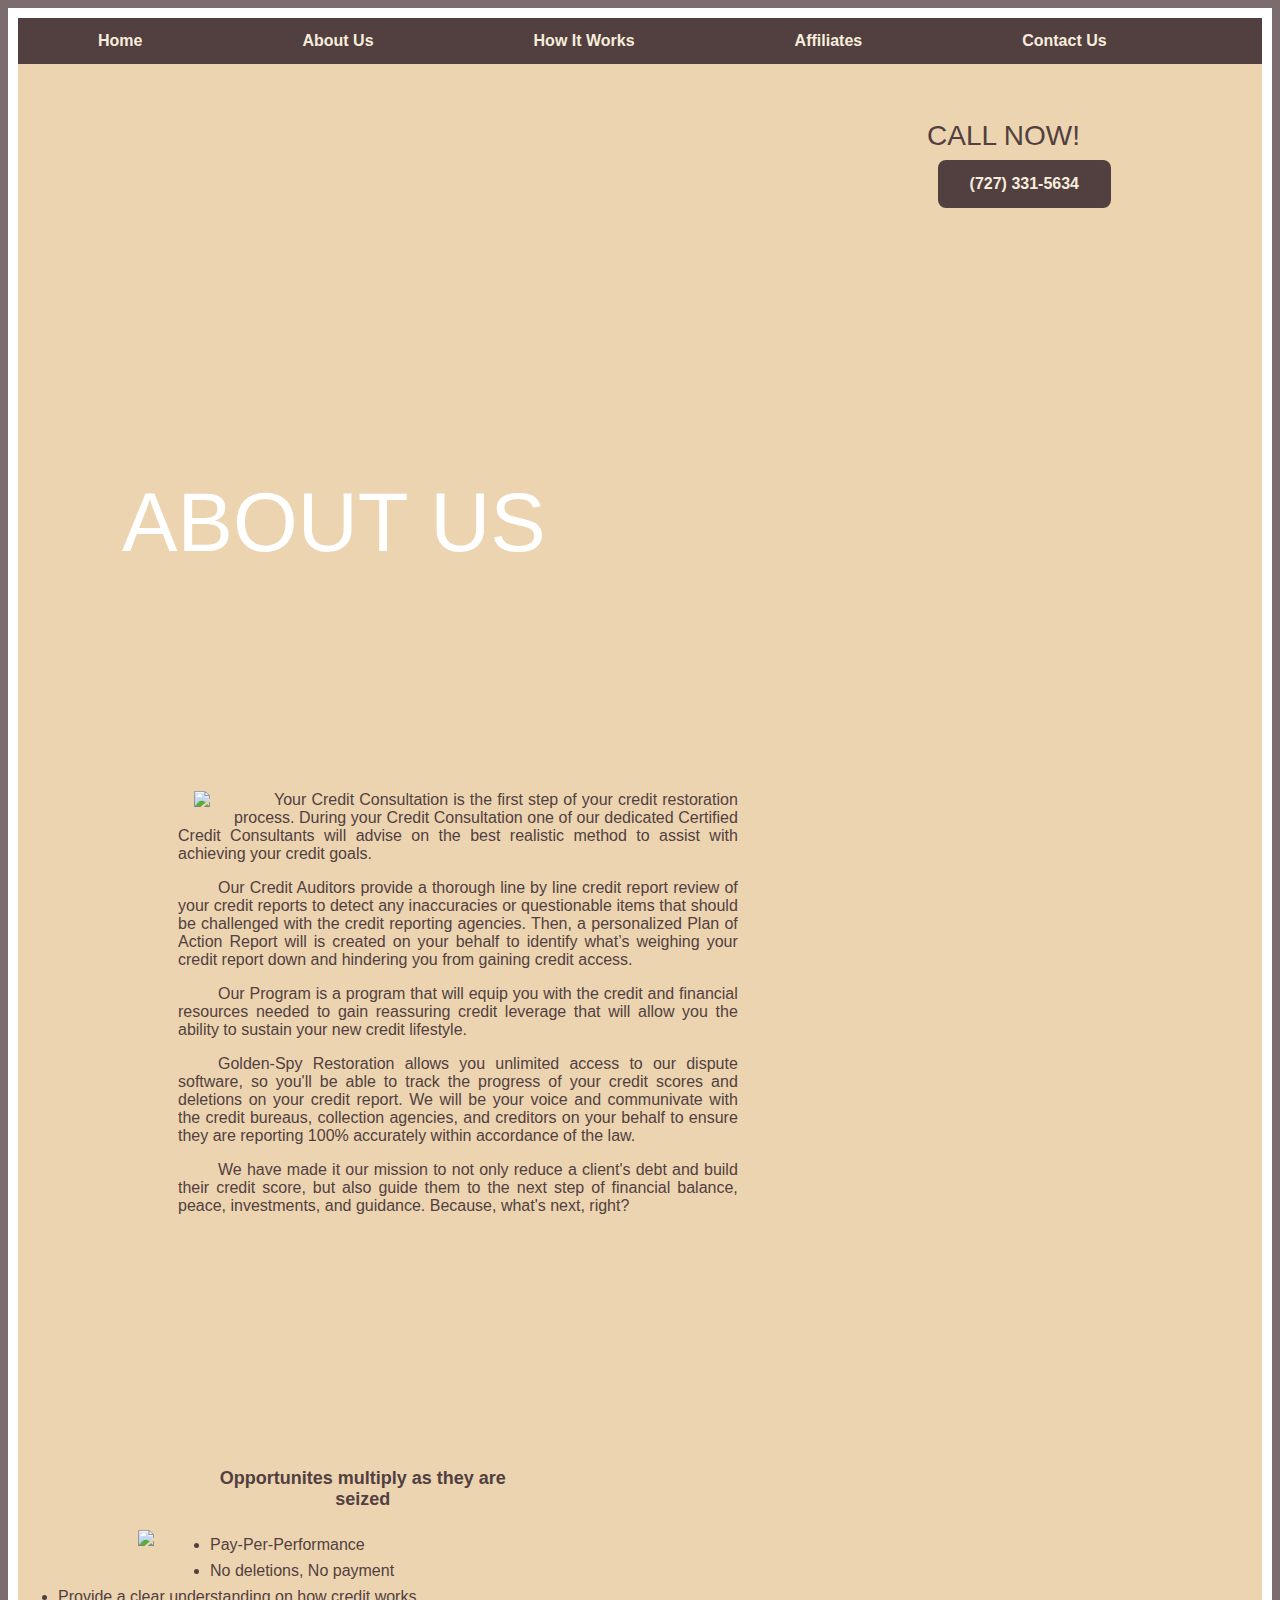
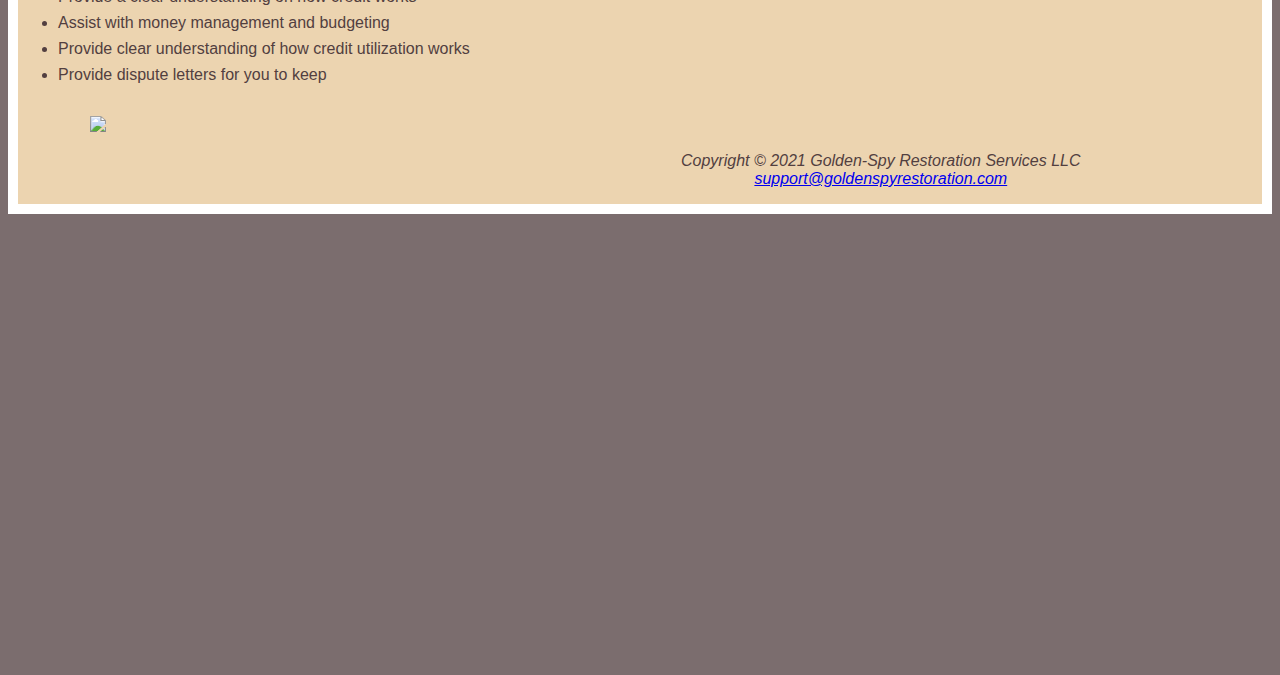
==== about.html @ 75911b4f "Update about.html" ====
<!DOCTYPE html>

<html lang="en">
<head>
    <title>Golden-Spy Restoration Services LLC</title>
    <link rel="icon" href="logo-icon.png" type="image/x-icon" />
    <meta charset="utf-8" />
    <meta name="viewport"
          content="width=device-width, initial-scale=1">
    <link rel="stylesheet" href="goldenspyrestoration.css">

</head>

<body>
    <div id="wrapper">

        <nav>
            <div class="topnav" id="myTopnav">
                <div id="logo">
                    <a href="index.html">Home</a>
                    <a href="about.html" class="active">About Us</a>
                    <a href="HowItWorks.html">How It Works</a>
                    <a href="affiliates.html">Affiliates</a>
                    <a href="contact.html">Contact Us</a>
                    <a href="javascript:void(0);" style="font-size:15px;" class="icon" onclick="myFunction()">&#9776;</a>
                </div>
            </div>

            <script>
                function myFunction() {
                    var x = document.getElementById("myTopnav");
                    if (x.className === "topnav") {
                        x.className += " responsive";
                    } else {
                        x.className = "topnav";
                    }
                }
            </script>
        </nav>

        <header>
            <div class="call">Call Now!</div>
            <div class="phone">
                <a id="mobile" href="tel:727-331-5634">(727) 331-5634</a> <span id="desktop">(727) 331-5634</span><br>
            </div>
        </header>


        <main>
            <div class="container-top-about">
                <div class="inner-top">
                    <div class="about">
                        About Us
                    </div>
                </div>
            </div>

            <div class="container-mid-about">
                <div class="container-mid-about-right">
                    <img src="debt-meme3.2.jpg" />
                    <p style=" text-indent: 40px">
                        Your Credit Consultation is the first step of your credit restoration process.
                        During your Credit Consultation one of our dedicated Certified Credit Consultants
                        will advise on the best realistic method to assist with achieving your credit goals.
                    </p>

                    <p style=" text-indent: 40px">
                        Our Credit Auditors provide a thorough line by line credit report review of your credit reports
                        to detect any inaccuracies or questionable items that should be challenged with the credit
                        reporting agencies. Then, a personalized Plan of Action Report will is created on your behalf to
                        identify what’s weighing your credit report down and hindering you from gaining credit access.
                    </p>

                    <p style=" text-indent: 40px">
                        Our Program is a program that will equip you with the credit and
                        financial resources needed to gain reassuring credit leverage that will allow you the ability
                        to sustain your new credit lifestyle.
                    </p>

                    <p style=" text-indent: 40px">
                        Golden-Spy Restoration allows you unlimited access to our dispute software, so you'll be able to
                        track the progress of your credit scores and deletions on your credit report. We will be your
                        voice and communivate with the credit bureaus, collection agencies, and creditors on your behalf
                        to ensure they are reporting 100% accurately within accordance of the law.
                    </p>

                    <p style=" text-indent: 40px">
                        We have made it our mission to not only reduce a client's debt and build their credit score, but also
                        guide them to the next step of financial balance, peace, investments, and guidance. Because, what's next, right?
                    </p>
                </div>

                <div class="container-mid-about-left">
                    <img src="credit-score.png" class="credit-score"/>
                    <h3 style="text-align: center; font-size: 18px">Opportunites multiply as they are seized</h3>
                    <ul>
                        <li>Pay-Per-Performance</li>
                        <li>No deletions, No payment</li>
                        <li>Provide a clear understanding on how credit works</li>
                        <li>Assist with money management and budgeting</li>
                        <li>Provide clear understanding of how credit utilization works</li>
                        <li>Provide dispute letters for you to keep</li>
                    </ul>
                        <img src="debt-meme4.2.jpg" class="tricks"/>
                </div>
            </div>

            <div class="container-bottom-about"></div>

            <!--<div class="container-bottom">
                <div class="review">
                    "All the Lorem Ipsum generators on the Internet tend to repeat predenfined chucks as necessary, making this the first true generator on the Internet."
                    <h4>John Smith</h4>
                </div>
            </div>-->

        </main>

        <footer>
            Copyright &copy; 2021 Golden-Spy Restoration Services LLC <br>
            <a href="mailto:support@goldenspyrestoration.com">support@goldenspyrestoration.com</a>
        </footer>
    </div>
</body>
</html>
---- goldenspyrestoration.css ----
body {
    font-family: Verdana, Arial, san-serif;
    background-color: #7B6D6E;
    color: #523F40;
}

#wrapper {
    margin-left: auto;
    margin-right: auto;
    background-color: #ECD4B0;
    min-width: 1000px;
    max-width: 1280px;
    border: 10px solid white;
}

/*NAVIGATION*/
nav {
    margin: 0;
}

.topnav {
    overflow: hidden;
    background-color: #523F40;
}

    .topnav a {
        float: left;
        display: block;
        color: #F7EDDB;
        font-weight: bold;
        text-align: center;
        padding: 14px 80px;
        text-decoration: none;
        font-size: 16px;
    }

.active {
    background-color: #523F40;
    color: #F7EDDB !important;
}

.topnav .icon {
    display: none;
}

.topnav a:hover {
    color: #923E01 !important;
}

header {
    background-image: url(new-logo3.png);
    background-repeat: no-repeat;
    background-position: left;
    height: 265px;
    width: 100%;
}

.call {
    float: right;
    text-transform: uppercase;
    font-size: 28px;
    margin-right: 6.5em;
    margin-top: 2em;
}

.phone {
    float: right;
    margin: 6em -11.5em;
    background-color: #523F40;
    border: none;
    color: #F7EDDB;
    padding: 15px 32px;
    text-align: center;
    text-decoration: none;
    display: inline-block;
    border-radius: 8px;
    font-size: 16px;
    font-weight: bold;
}


/*PAGE CONTENTS*/
main {
    display: block;
    text-align: left;
    color: #523F40;
    padding-top: 0;
    padding-bottom: 0;
}

.container-top {
    background-image: url(suit.png);
    background-repeat: no-repeat;
    background-size: cover;
    background-position: center;
    height: 600px;
    width: 100%;
    margin-top: 2em;
}

.container-top-about {
    background-image: url(suit.png);
    background-repeat: no-repeat;
    background-size: cover;
    background-position: center;
    height: 350px;
    width: 100%;
    margin-top: 2em;
}

.container-top-work {
    padding-top: 0;
    height: 470px;
    width: 100%;
}

.inner-top-work-right {
    background-image: url(debt-meme5.jpg);
    background-repeat: no-repeat;
    background-position: center;
    float: left;
    width: 35%;
    padding: 1em 2em 0 2em;
    height: 430px;
    justify-content: center;
    align-items: center;
}

.inner-top-work-center {
    float: left;
    width: 20%;
    padding: 6em 0 1em 0;
    height: 340px;
    justify-content: center;
    align-items: center;
}

.inner-top-work-left {
    background-image: url(debt-meme1.jpg);
    background-repeat: no-repeat;
    background-position: center;
    float: left;
    width: 35%;
    padding: 1em 2em 0 2em;
    height: 430px;
    justify-content: center;
    align-items: center;
}

.inner-top {
    zoom: 1.3;
    padding-top: 4.5em;
    padding-left: 5em;
    color: white;
}

.smile {
    font-size: 48px;
    text-transform: uppercase;
    color: #B36F2D;
}

.about {
    font-size: 64px;
    text-transform: uppercase;
    color: white;
    padding-top: 0.25em;
}

.down {
    font-size: 20px;
    text-transform: uppercase;
}

ul li {
    padding-top: 0.5em;
}

.contact {
    padding-right: 5em;
    padding-top: 1.5em;
    float: left;
}

.spacer {
    padding-top: 0;
    height: 420px;
    width: 100%;
    background-color: #523F40;
}

.spacer-header {
    font-size: 30px;
    text-transform: uppercase;
}

h1 {
    font-size: 44px;
    border: 2px solid #F7EDDB;
    display: inline-block;
    padding: 15px 20px 15px 20px;
}

.spacer-left {
    float: left;
    width: 20%;
    padding: 1em 1em 0 13.5em;
    height: 250px;
    text-align: center;
    justify-content: center;
    align-items: center;
    background-color: #523F40;
    color: #F7EDDB;
}

.spacer-center {
    float: left;
    width: 20%;
    padding: 1em 1em 0 1em;
    height: 250px;
    text-align: center;
    justify-content: center;
    align-items: center;
    background-color: #523F40;
    color: #F7EDDB;
}

.spacer-right {
    float: left;
    width: 20%;
    padding: 1em 1em 0 1em;
    height: 250px;
    text-align: center;
    justify-content: center;
    align-items: center;
    background-color: #523F40;
    color: #F7EDDB;
}

.container-mid {
    height: 500px;
    width: 100%;
}

.container-mid-about {
    height: 750px;
    width: 100%;
    padding-top: 0;
}

img {
    float: left;
    margin: 1em 1.5em 0.5em 1em;
}

.credit-score {
    padding: 4em 2em 1em 6.5em;
}

.tricks {
    padding: 0 0 1em 3.5em;
}

.container-mid-about-right {
    float: left;
    width: 45%;
    padding: 4em 2em 0 10em;
    height: 675px;
    text-align: justify;
}

.container-mid-about-left {
    float: left;
    width: 40%;
    height: 825px;
}

.inner-mid-left {
    background-image: url(debt-meme.jpg);
    background-repeat: no-repeat;
    background-position: left;
    float: left;
    margin-left: 5em;
    width: 60%;
    height: 500px;
}

.inner-mid-right {
    float: left;
    width: 35%;
    height: 300px;
    margin-left: -12em;
    margin-top: 7em;
}

.container-bottom-about {
    background-image: url(certified.jpeg);
    background-repeat: no-repeat;
    background-position: center;
    height: 275px;
}

.container-mid-work {
    height: 500px;
    width: 100%;
}

.inner-mid-left-work {
    background-image: url(debt-meme2.jpg);
    background-repeat: no-repeat;
    background-position: left;
    float: left;
    margin-left: 5em;
    width: 60%;
    height: 500px;
}

.inner-mid-right-work {
    float: left;
    width: 35%;
    height: 300px;
    margin-left: -12em;
    margin-top: 7em;
}

.container-mid-affiliates {
    padding-top: 0;
    height: 500px;
    width: 100%;
}

.container-mid-affiliates-top {
    width: 100%;
    height: 250px;
    padding: 1em 0 0 2em;
}

.container-mid-affiliates-left {
    float: left;
    height: 85px;
    width: 30%;
    padding: 4.5em 0 3em 2.5em;
}

.container-mid-affiliates-right {
    float: left;
    height: 150px;
    width: 61.5%;
    padding: 2em;
}


.re-direct-sc {
    padding-left: 0.5em;
    font-weight: bold;
    font-size: 13px;
}

.re-direct-rr {
    padding-left: 0.25em;
    font-weight: bold;
    font-size: 13px;
}

.container-bottom-affiliates {
    width: 100%;
    height: 275px;
}

.container-bottom-affiliates-left {
    float: left;
    height: 150px;
    width: 30%;
    padding: 1.5em 0 4em 2.5em;
}

.container-bottom-affiliates-right {
    float: left;
    height: 150px;
    width: 61.5%;
    padding: 2em;
}

.start {
    text-transform: uppercase;
    font-size: 28px;
    font-weight: bold;
}

.start {
    text-transform: uppercase;
    font-size: 28px;
    font-weight: bold;
}

.learn {
    padding-right: 5em;
    padding-top: 0;
    float: left;
}

.container-bottom {
    padding-top: 0;
    height: 200px;
    width: 100%;
    background-color: #523F40;
}

.review {
    color: #F7EDDB;
    text-align: center;
    padding-top: 3em;
    margin-left: 2em;
    margin-right: 2em;
    font-size: 20px;
}

footer {
    padding: 1em;
    font-size: 1em;
    text-align: center;
    font-style: italic;
    color: #523F40;
}

h4 {
    text-transform: uppercase;
}

.modal {
    display: none; /* Hidden by default */
    position: fixed; /* Stay in place */
    z-index: 1; /* Sit on top */
    padding-top: 100px; /* Location of the box */
    left: 0;
    top: 0;
    width: 100%; /* Full width */
    height: 100%; /* Full height */
    overflow: auto; /* Enable scroll if needed */
    color: #523F40;
}

/* MODAL CONTENT */
.modal-content {
    background-color: #fefefe;
    margin: auto;
    padding: 50px;
    border: 1px solid #888;
    width: 50%;
}

/* CLOSE BUTTON */
.close {
    color: #aaaaaa;
    float: right;
    font-size: 28px;
    font-weight: bold;
    color: #A87A56;
}

    .close:hover,
    .close:focus {
        color: #000;
        text-decoration: none;
        cursor: pointer;
    }

.myBtn_multi {
    background-color: #523F40;
    border: none;
    color: #F7EDDB;
    padding: 15px 32px;
    text-align: center;
    text-decoration: none;
    display: inline-block;
    border-radius: 8px;
    font-size: 16px;
    font-weight: bold;
}

.myBtn_multi-two {
    background-color: #E66100;
    border: none;
    color: #F7EDDB;
    padding: 15px 32px;
    text-align: center;
    text-decoration: none;
    display: inline-block;
    border-radius: 8px;
    font-size: 16px;
    font-weight: bold;
}

.myBtn_multi-three {
    background-color: #523F40;
    border: none;
    color: #F7EDDB;
    padding: 15px 32px;
    text-align: center;
    text-decoration: none;
    display: inline-block;
    border-radius: 8px;
    font-size: 16px;
    font-weight: bold;
}

.webform-lead {
    height: 450px;
    width: 100%;
    background-color: white;
    position: center;
}

.webform-lead-contact {
    height: 550px;
    width: 100%;
    background-color: white;
    position: center;
}

header, nav, main, footer {
    display: block;
}

#desktop {
    display: inline;
}

#mobile {
    display: none;
}

@media screen and (max-width: 1024px) {
    body {
        margin: 0;
        padding: 0;
        background: url(background.png) no-repeat center center fixed;
        background-size: cover;
    }

    #wrapper {
        width: 98%;
        min-width: 0;
        margin: 0;
        padding: 0;
    }

    .topnav a:not(.active) {
        display: none;
    }

    .topnav a.icon {
        display: block;
        color: #F7EDDB;
        float: right;
    }

    .topnav {
        background-color: #523F40;
        color: #F7EDDB !important;
    }

        .topnav a {
            padding: 14px 16px;
            background-color: #523F40;
        }

        .topnav.responsive .icon {
            position: absolute;
            right: 0;
            top: 0;
        }

    .active {
        background-color: #523F40;
        color: #F7EDDB !important;
    }

    .topnav.responsive a {
        float: none;
        display: block;
        text-align: left;
        background-color: #523F40;
    }

    .topnav.responsive {
        display: block;
        width: 100%;
        text-align: left;
        float: none;
        position: relative;
    }

        .topnav.responsive a:hover {
            background-color: #F2CFA7 !important;
            color: #523F40 !important;
        }

    header {
        background-image: url(new-logo3.3.png);
    }

    .call {
        margin-right: 2em;
        margin-top: 1em;
    }

    .phone {
        margin: 4.5em -11.5em;
    }

    .container-top {
        height: 500px;
        margin-top: 0;
    }

    .inner-top {
        padding-top: 2.5em;
    }

    .spacer-left {
        width: 25%;
        padding: 1em 1em 0 6em;
    }

    .spacer-center {
        width: 25%;
        padding: 1em 1em 0 1em;
    }

    .spacer-right {
        width: 25%;
        padding: 1em 1em 0 1em;
    }

    .container-mid {
        height: 505px;
    }

    .inner-mid-left {
        margin-left: 0;
        width: 50%;
        height: 500px;
    }

    .inner-mid-right {
        float: right;        
        width: 45%;
        height: 350px;
    }

    .container-top-about {
        height: 250px;
    }

    .container-mid-about {
        height: 950px;
    }

    .credit-score {
        padding: 0 0 1em 8.5em;
    }

    .tricks {
        padding: 0 0 1em 5em;
    }

    .container-mid-about-right {
        width: 40%;
        padding: 2em 2em 0 2em;
        height: 950px;
    }

    .container-mid-about-left {
        width: 50%;
        height: 950px;
        padding: 0 0 1em 1.5em;
    }

    .inner-top-work-right {
        width: 40%;
        padding: 1em 0 0 0;
    }

    .inner-top-work-center {
        width: 20%;
        padding: 4em 0 1em 0;
        height: 350px;
    }

    .inner-top-work-left {
        float: right;
        width: 40%;
        padding: 1em 0 0 0;
    }

    .container-mid-work {
        height: 505px;
    }

    .inner-mid-left-work {
        margin-left: 0;
        width: 50%;
        height: 500px;
    }

    .inner-mid-right-work {
        float: right;
        width: 45%;
        height: 350px;
    }

    .container-mid-affiliates-top {
        width: 96%;
    }

    .container-mid-affiliates-left {
        padding: 4.5em 0 3em 0.5em;
        width: 35%;
    }

    .container-mid-affiliates-right {
        width: 55%;
    }

    .container-bottom-affiliates {
        height: 240px;
    }

    .container-bottom-affiliates-left {
        padding: 1.5em 0 3em 0.5em;
        width: 35%;
    }

    .container-bottom-affiliates-right {
        width: 55%;
    }

    h2 {
        padding-left: 18em;
        font-size: 20px;
        text-align: center;
    }

    .webform-lead-contact {
        height: 1000px;
    }
}

    @media screen and (max-width: 800px) {
        body {
            margin: 0;
            padding: 0;
        }

        #wrapper {
            width: 100%;
            min-width: 0;
            margin: 0;
            padding: 0;
            border: none;
        }

        header {
            background-image: url(new-logo3.2.png);
            padding: 0.02em;
            height: 150px;
        }

        .topnav {
            background-color: #523F40;
            color: #F7EDDB !important;
        }

            .topnav a {
                padding: 14px 16px;
                background-color: #523F40;
            }

            .topnav.responsive .icon {
                position: absolute;
                right: 0;
                top: 0;
            }

        .active {
            background-color: #523F40;
            color: #F7EDDB !important;
        }

        .topnav.responsive a {
            float: none;
            display: block;
            text-align: left;
            background-color: #523F40;
        }

        .topnav.responsive {
            display: block;
            width: 100%;
            text-align: left;
            float: none;
            position: relative;
        }

            .topnav.responsive a:hover {
                background-color: #F2CFA7 !important;
                color: #523F40 !important;
            }

        .call {
            float: left;
            font-size: 16px;
            margin-left: 3em;
            margin-top: 6.5em;
        }

        .phone {
            float: left;
            margin-top: 8em;
            margin-left: -10em;
            padding: 10px 16px;
            display: inline-block;
            border-radius: 4px;
        }

            .phone a {
                color: #F7EDDB;
            }

        .container-top {
            height: 300px;
        }

        .container-top-about {
            height: 150px;
        }

        .container-mid-about {
            height: 1400px;
        }

        img {
            margin: 0.5em;
        }

        .credit-score {
            padding: 0.5em 2em 1em 4em;
        }

        .tricks {
            padding: 0 0 0 0.5em;
        }

        .container-mid-about-left {
            padding: 0 1em;
            width: 95%;
            height: 750px;
        }

        .container-mid-about-right {
            padding: 1.5em;
            width: 90%;
            height: 600px;
        }

        .about {
            padding-top: 0.50em;
            font-size: 30px;
        }

        .inner-top {
            padding-top: 1em;
            padding-left: 1em;
        }

        .smile {
            font-size: 28px;
        }

        .down {
            font-size: 12px;
        }

        ul li {
            text-transform: uppercase;
            font-size: 12px;
        }

        .contact {
            padding-top: 0;
        }

        h1 {
            padding: 5px 10px 5px 10px;
            font-size: 28px;
        }

        .spacer-header {
            font-size: 18px;
            text-transform: uppercase;
            font-weight: bold;
        }

        .spacer {
            padding-top: 0;
            height: 600px;
            width: 100%;
            background-color: #523F40;
        }

        .spacer-left {
            width: 93%;
            padding: 1em 1em 0 1em;
            height: 175px;
        }

        .spacer-center {
            width: 93%;
            height: 175px;
        }

        .spacer-right {
            width: 93%;
            height: 175px;
        }

        .container-mid {
            height: 375px;
        }

        .inner-mid-left {
            background-image: url(debt-meme.2.jpg);
            margin-left: -0.25em;
            width: 40%;
            height: 275px;
            margin-top: 1.75em;
            zoom: -1;
        }

        .inner-mid-right {
            float: right;
            width: 50%;
            height: 250px;
            margin-left: 1em;
            margin-top: 1.5em;
        }

        .container-top-work {
            height: 850px;
        }

        .inner-top-work-right {
            background-image: url(debt-meme5.2.jpg);
            width: 100%;
            padding: 0;
            height: 275px;
        }

        .inner-top-work-center {
            width: 100%;
            padding: 0 0 0 6em;
            height: 275px;
        }

        .inner-top-work-left {
            background-image: url(debt-meme1.2.jpg);
            width: 100%;
            padding: 0;
            height: 275px;
        }

        .container-mid-work {
            height: 300px;
        }

        .inner-mid-left-work {
            background-image: url(debt-meme2.2.jpg);
            margin-left: -0.25em;
            width: 40%;
            height: 250px;
            margin-top: 0;
            zoom: -1;
        }

        .inner-mid-right-work {
            width: 50%;
            height: 175px;
            margin-left: 1em;
            margin-top: 3.5em;
        }

        .start {
            font-size: 12px;
        }

        .container-bottom {
            height: 150px;
        }

        .container-bottom-about {
            background-image: url(certified.2.jpeg);
            height: 275px;
        }

        .re-direct-sc {
            padding: 9em 0 0 3.5em;
            font-size: 10px;
        }

        .re-direct-rr {
            padding: 17.5em 0 0 3.5em;
            font-size: 10px;
        }

        .container-mid-affiliates {
            height: 400px;
        }

        .container-mid-affiliates-left {
            height: 100px;
            width: 100%;
            padding: 0 0 0 3.25em;            
        }

        .container-mid-affiliates-right {
            width: 95%;
            padding: 1em;
        }

        .container-bottom-affiliates {
            height: 500px;
        }

        .container-bottom-affiliates-left {
            height: 175px;
            width: 100%;
            padding: 0 0 0 3.25em;
        }

        .container-bottom-affiliates-right {
            width: 95%;
            padding: 1em;
        }

        .review {
            padding-top: 1em;
            font-size: 16px;
        }

        footer {
            font-size: 10px;
        }

        h4 {
            text-transform: uppercase;
        }

        /* MODAL CONTENT */
        .modal-content {
            padding: 0;
            width: 90%;
        }

        /* CLOSE BUTTON */
        .close {
            font-size: 18px;
        }

        .myBtn_multi {
            padding: 10px 16px;
            font-size: 14px;
            border-radius: 4px;
        }

        .myBtn_multi-two {
            padding: 10px 16px;
            font-size: 14px;
            border-radius: 4px;
        }

        h3 {
            font-size: 18px;
        }

        h4 {
            font-size: 14px;
        }

        p {
            font-size: 12px;
        }

        .webform-lead-contact {
            height: 1000px;
        }
    }

@media screen and (max-width: 600px) {
    header {
        background-image: url(new-logo3.4.png);
        padding: 0;
    }

    .call {
        margin-left: 3.5em;
        margin-top: 8.75em;
    }

    .phone {
        margin-top: 9.5em;
        margin-left: -1.5em;
        padding: 8px 14px;
        font-size: 14px;
    }

    .container-top {
        margin-top: 2em;
    }

    .inner-mid-left {
        background-image: url(debt-meme.2.3.jpg);
        width: 35%;
    }

    .inner-mid-right {
        float: right;
        width: 50%;
    }

    .container-mid-about-right {
        padding: 1em;
        height: 650px;
    }

    .container-mid-about-left {
        padding: 0;
        height: 700px;
    }

    .inner-top-work-center {
        padding: 0 0 0 4em;
        height: 250px;
    }

    .inner-mid-left-work {
        background-image: url(debt-meme2.3.jpg);
    }
}

@viewport {
    width: device-width;
}

@=ms-viewport {
    width: device-width;
}
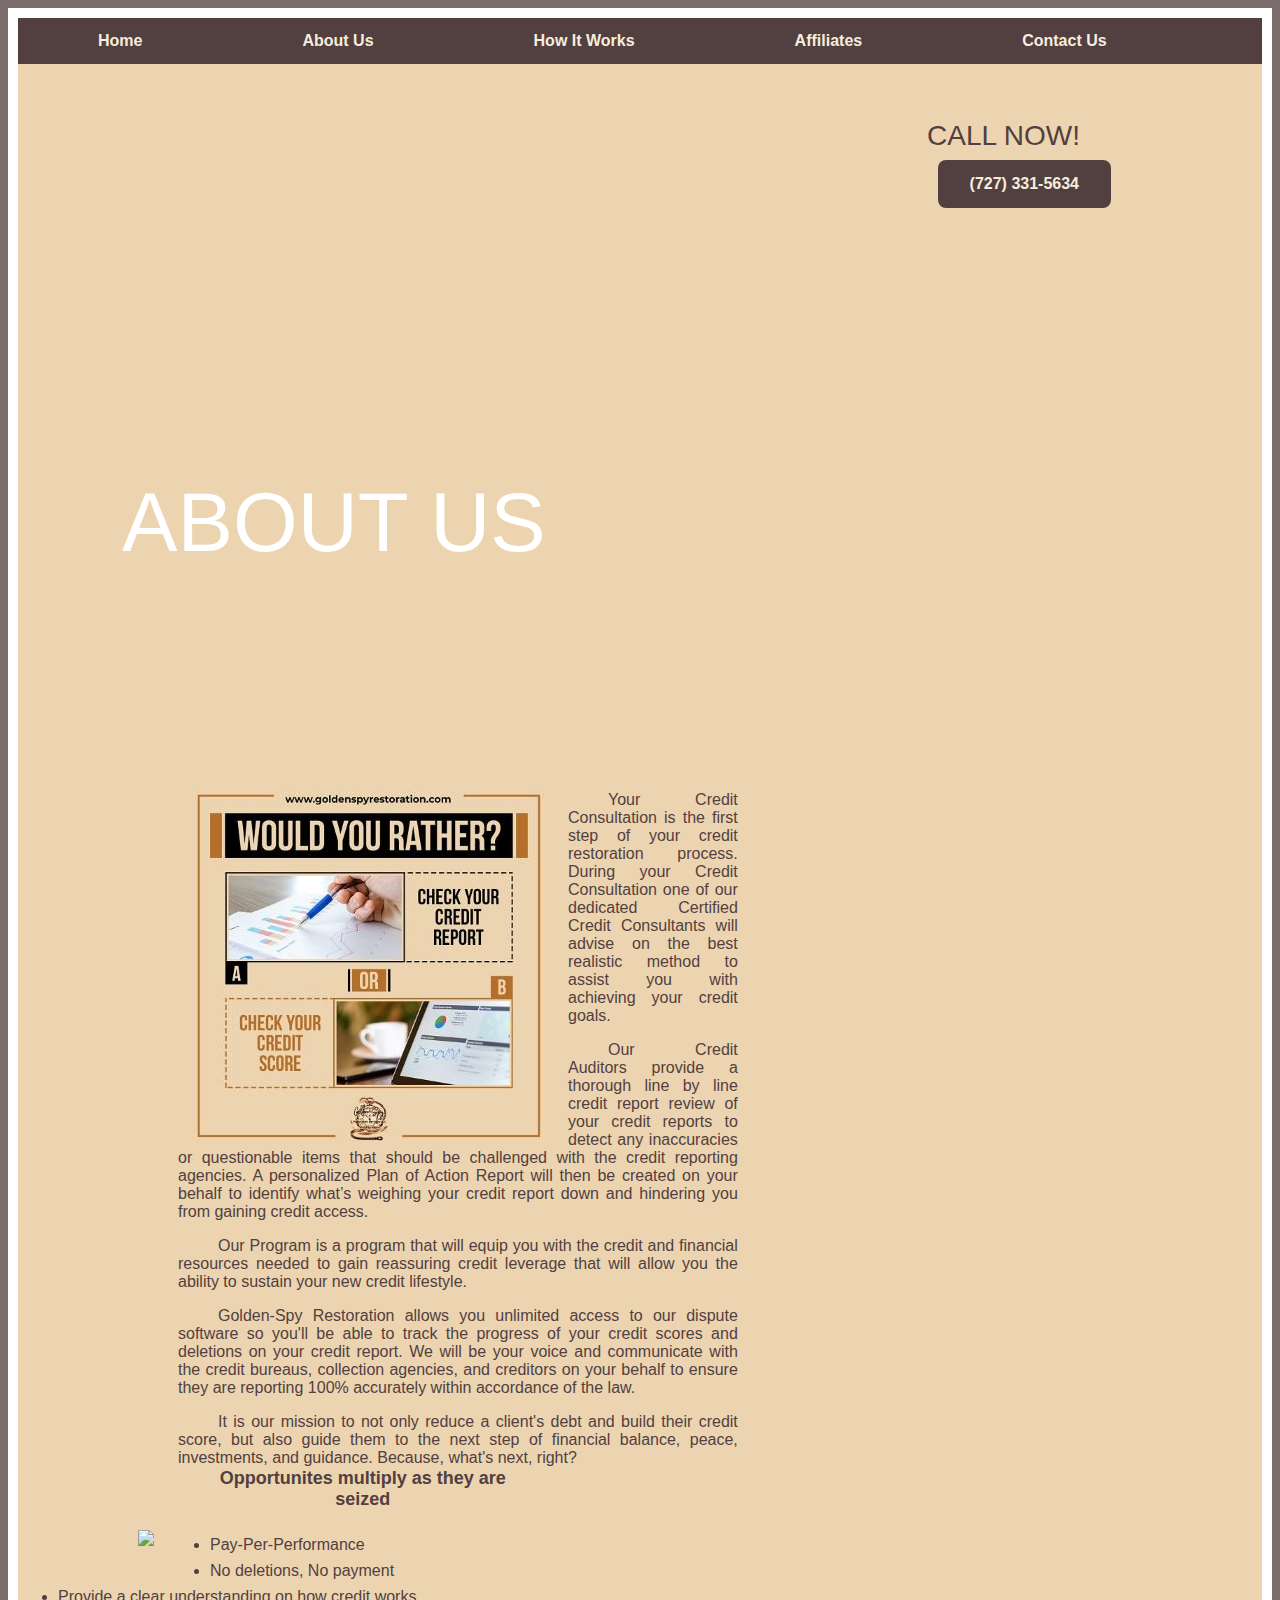
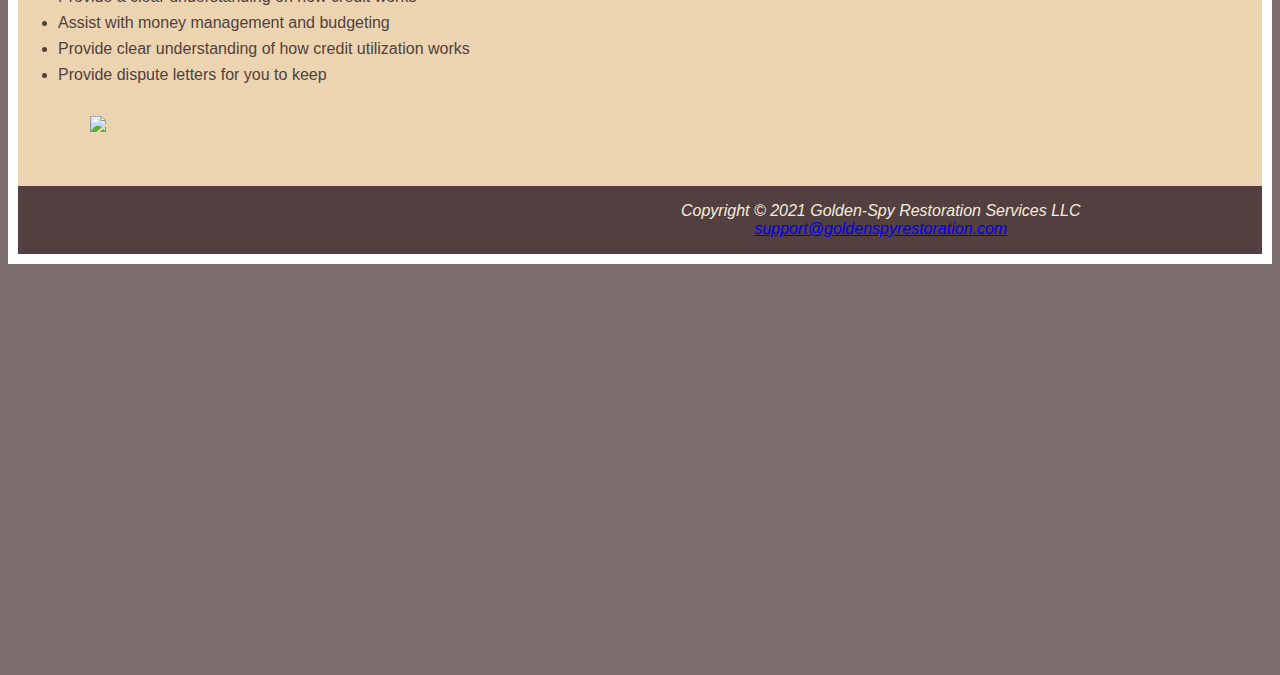
==== commit eae27ede: "Update about.html" ====
--- a/about.html
+++ b/about.html
@@ -61,13 +61,13 @@
                     <p style=" text-indent: 40px">
                         Your Credit Consultation is the first step of your credit restoration process.
                         During your Credit Consultation one of our dedicated Certified Credit Consultants
-                        will advise on the best realistic method to assist with achieving your credit goals.
+                        will advise on the best realistic method to assist you with achieving your credit goals.
                     </p>
 
                     <p style=" text-indent: 40px">
                         Our Credit Auditors provide a thorough line by line credit report review of your credit reports
                         to detect any inaccuracies or questionable items that should be challenged with the credit
-                        reporting agencies. Then, a personalized Plan of Action Report will is created on your behalf to
+                        reporting agencies. A personalized Plan of Action Report will then be created on your behalf to
                         identify what’s weighing your credit report down and hindering you from gaining credit access.
                     </p>
 
@@ -78,14 +78,14 @@
                     </p>
 
                     <p style=" text-indent: 40px">
-                        Golden-Spy Restoration allows you unlimited access to our dispute software, so you'll be able to
+                        Golden-Spy Restoration allows you unlimited access to our dispute software so you'll be able to
                         track the progress of your credit scores and deletions on your credit report. We will be your
-                        voice and communivate with the credit bureaus, collection agencies, and creditors on your behalf
+                        voice and communicate with the credit bureaus, collection agencies, and creditors on your behalf
                         to ensure they are reporting 100% accurately within accordance of the law.
                     </p>
 
                     <p style=" text-indent: 40px">
-                        We have made it our mission to not only reduce a client's debt and build their credit score, but also
+                        It is our mission to not only reduce a client's debt and build their credit score, but also
                         guide them to the next step of financial balance, peace, investments, and guidance. Because, what's next, right?
                     </p>
                 </div>
--- a/goldenspyrestoration.css
+++ b/goldenspyrestoration.css
@@ -243,7 +243,7 @@
 }
 
 .container-mid-about {
-    height: 750px;
+    height: 800px;
     width: 100%;
     padding-top: 0;
 }
@@ -325,66 +325,69 @@
 
 .container-mid-affiliates {
     padding-top: 0;
-    height: 500px;
+    height: 450px;
     width: 100%;
 }
 
 .container-mid-affiliates-top {
     width: 100%;
+    height: 125px;
+    font-weight: bold;
+    font-size: 30px;
+    text-align: center;
+    padding-top: 1em;
+}
+
+.container-mid-affiliates-left {
+    float: left;
+    height: 125px;
+    width: 30%;
+    padding: 8em 0 3em 2.5em;
+}
+
+.container-mid-affiliates-right {
+    float: left;
     height: 250px;
-    padding: 1em 0 0 2em;
-}
-
-.container-mid-affiliates-left {
-    float: left;
-    height: 85px;
-    width: 30%;
-    padding: 4.5em 0 3em 2.5em;
-}
-
-.container-mid-affiliates-right {
-    float: left;
-    height: 150px;
     width: 61.5%;
     padding: 2em;
 }
 
+.studio {
+    font-weight: bold;
+}
 
 .re-direct-sc {
-    padding-left: 0.5em;
-    font-weight: bold;
+    padding: 7.5em 0 1em 1.5em;
     font-size: 13px;
 }
 
 .re-direct-rr {
-    padding-left: 0.25em;
-    font-weight: bold;
+    padding: 14em 0 1em 1.25em;
     font-size: 13px;
 }
 
 .container-bottom-affiliates {
     width: 100%;
-    height: 275px;
+    height: 400px;
+    padding-bottom: 1em;
 }
 
 .container-bottom-affiliates-left {
     float: left;
-    height: 150px;
+    height: 250px;
     width: 30%;
-    padding: 1.5em 0 4em 2.5em;
+    padding: 4em 0 4em 2.5em;
 }
 
 .container-bottom-affiliates-right {
     float: left;
-    height: 150px;
+    height: 300px;
     width: 61.5%;
     padding: 2em;
 }
 
-.start {
-    text-transform: uppercase;
-    font-size: 28px;
-    font-weight: bold;
+h3 {
+    font-size: 24px;
 }
 
 .start {
@@ -420,7 +423,8 @@
     font-size: 1em;
     text-align: center;
     font-style: italic;
-    color: #523F40;
+    color: #F7EDDB;
+    background-color: #523F40;
 }
 
 h4 {
@@ -615,7 +619,9 @@
     }
 
     .inner-top {
+        zoom: 0;
         padding-top: 2.5em;
+        padding-left: 0;
     }
 
     .spacer-left {
@@ -644,7 +650,7 @@
     }
 
     .inner-mid-right {
-        float: right;        
+        float: right;
         width: 45%;
         height: 350px;
     }
@@ -666,15 +672,7 @@
     }
 
     .container-mid-about-right {
-        width: 40%;
-        padding: 2em 2em 0 2em;
-        height: 950px;
-    }
-
-    .container-mid-about-left {
-        width: 50%;
-        height: 950px;
-        padding: 0 0 1em 1.5em;
+        padding: 2em;
     }
 
     .inner-top-work-right {
@@ -710,30 +708,40 @@
         height: 350px;
     }
 
+    .container-mid-affiliates {
+        height: 550px;
+    }
+
     .container-mid-affiliates-top {
         width: 96%;
     }
 
     .container-mid-affiliates-left {
-        padding: 4.5em 0 3em 0.5em;
-        width: 35%;
+        padding: 10.5em 0 3em 0.5em;
+        width: 50%;
+        height: 200px;
     }
 
     .container-mid-affiliates-right {
-        width: 55%;
+        width: 40%;
+        height: 300px;
     }
 
     .container-bottom-affiliates {
         height: 240px;
+        height: 550px;
     }
 
     .container-bottom-affiliates-left {
-        padding: 1.5em 0 3em 0.5em;
-        width: 35%;
+        padding: 8.5em 0 3em 0.5em;
+        width: 50%;
+        height: 250px;
+        background-color: red;
     }
 
     .container-bottom-affiliates-right {
-        width: 55%;
+        width: 40%;
+        height: 300px;
     }
 
     h2 {
@@ -747,395 +755,443 @@
     }
 }
 
-    @media screen and (max-width: 800px) {
-        body {
-            margin: 0;
-            padding: 0;
-        }
-
-        #wrapper {
-            width: 100%;
-            min-width: 0;
-            margin: 0;
-            padding: 0;
-            border: none;
-        }
-
-        header {
-            background-image: url(new-logo3.2.png);
-            padding: 0.02em;
-            height: 150px;
-        }
-
-        .topnav {
-            background-color: #523F40;
-            color: #F7EDDB !important;
-        }
-
-            .topnav a {
-                padding: 14px 16px;
-                background-color: #523F40;
-            }
-
-            .topnav.responsive .icon {
-                position: absolute;
-                right: 0;
-                top: 0;
-            }
-
-        .active {
-            background-color: #523F40;
-            color: #F7EDDB !important;
-        }
-
-        .topnav.responsive a {
-            float: none;
-            display: block;
-            text-align: left;
+@media screen and (max-width: 850px) {
+    body {
+        margin: 0;
+        padding: 0;
+    }
+
+    #wrapper {
+        width: 100%;
+        min-width: 0;
+        margin: 0;
+        padding: 0;
+        border: none;
+    }
+
+    header {
+        background-image: url(new-logo3.2.png);
+        padding: 0.02em;
+        height: 175px;
+    }
+
+    .topnav {
+        background-color: #523F40;
+        color: #F7EDDB !important;
+    }
+
+        .topnav a {
+            padding: 14px 16px;
             background-color: #523F40;
         }
 
-        .topnav.responsive {
-            display: block;
-            width: 100%;
-            text-align: left;
-            float: none;
-            position: relative;
+        .topnav.responsive .icon {
+            position: absolute;
+            right: 0;
+            top: 0;
         }
 
-            .topnav.responsive a:hover {
-                background-color: #F2CFA7 !important;
-                color: #523F40 !important;
-            }
-
-        .call {
-            float: left;
-            font-size: 16px;
-            margin-left: 3em;
-            margin-top: 6.5em;
+    .active {
+        background-color: #523F40;
+        color: #F7EDDB !important;
+    }
+
+    .topnav.responsive a {
+        float: none;
+        display: block;
+        text-align: left;
+        background-color: #523F40;
+    }
+
+    .topnav.responsive {
+        display: block;
+        width: 100%;
+        text-align: left;
+        float: none;
+        position: relative;
+    }
+
+        .topnav.responsive a:hover {
+            background-color: #F2CFA7 !important;
+            color: #523F40 !important;
         }
 
-        .phone {
-            float: left;
-            margin-top: 8em;
-            margin-left: -10em;
-            padding: 10px 16px;
-            display: inline-block;
-            border-radius: 4px;
+    .call {
+        font-size: 16px;
+        margin-right: 6.5em;
+        margin-top: 2em;
+    }
+
+    .phone {
+        margin: 4em -8.25em;
+        padding: 10px 16px;
+        border-radius: 4px;
+    }
+
+        .phone a {
+            color: #F7EDDB;
         }
 
-            .phone a {
-                color: #F7EDDB;
-            }
-
-        .container-top {
-            height: 300px;
-        }
-
-        .container-top-about {
-            height: 150px;
-        }
-
-        .container-mid-about {
-            height: 1400px;
-        }
-
-        img {
-            margin: 0.5em;
-        }
-
-        .credit-score {
-            padding: 0.5em 2em 1em 4em;
-        }
-
-        .tricks {
-            padding: 0 0 0 0.5em;
-        }
-
-        .container-mid-about-left {
-            padding: 0 1em;
-            width: 95%;
-            height: 750px;
-        }
-
-        .container-mid-about-right {
-            padding: 1.5em;
-            width: 90%;
-            height: 600px;
-        }
-
-        .about {
-            padding-top: 0.50em;
-            font-size: 30px;
-        }
-
-        .inner-top {
-            padding-top: 1em;
-            padding-left: 1em;
-        }
-
-        .smile {
-            font-size: 28px;
-        }
-
-        .down {
-            font-size: 12px;
-        }
-
-        ul li {
-            text-transform: uppercase;
-            font-size: 12px;
-        }
-
-        .contact {
-            padding-top: 0;
-        }
-
-        h1 {
-            padding: 5px 10px 5px 10px;
-            font-size: 28px;
-        }
-
-        .spacer-header {
-            font-size: 18px;
-            text-transform: uppercase;
-            font-weight: bold;
-        }
-
-        .spacer {
-            padding-top: 0;
-            height: 600px;
-            width: 100%;
-            background-color: #523F40;
-        }
-
-        .spacer-left {
-            width: 93%;
-            padding: 1em 1em 0 1em;
-            height: 175px;
-        }
-
-        .spacer-center {
-            width: 93%;
-            height: 175px;
-        }
-
-        .spacer-right {
-            width: 93%;
-            height: 175px;
-        }
-
-        .container-mid {
-            height: 375px;
-        }
-
-        .inner-mid-left {
-            background-image: url(debt-meme.2.jpg);
-            margin-left: -0.25em;
-            width: 40%;
-            height: 275px;
-            margin-top: 1.75em;
-            zoom: -1;
-        }
-
-        .inner-mid-right {
-            float: right;
-            width: 50%;
-            height: 250px;
-            margin-left: 1em;
-            margin-top: 1.5em;
-        }
-
-        .container-top-work {
-            height: 850px;
-        }
-
-        .inner-top-work-right {
-            background-image: url(debt-meme5.2.jpg);
-            width: 100%;
-            padding: 0;
-            height: 275px;
-        }
-
-        .inner-top-work-center {
-            width: 100%;
-            padding: 0 0 0 6em;
-            height: 275px;
-        }
-
-        .inner-top-work-left {
-            background-image: url(debt-meme1.2.jpg);
-            width: 100%;
-            padding: 0;
-            height: 275px;
-        }
-
-        .container-mid-work {
-            height: 300px;
-        }
-
-        .inner-mid-left-work {
-            background-image: url(debt-meme2.2.jpg);
-            margin-left: -0.25em;
-            width: 40%;
-            height: 250px;
-            margin-top: 0;
-            zoom: -1;
-        }
-
-        .inner-mid-right-work {
-            width: 50%;
-            height: 175px;
-            margin-left: 1em;
-            margin-top: 3.5em;
-        }
-
-        .start {
-            font-size: 12px;
-        }
-
-        .container-bottom {
-            height: 150px;
-        }
-
-        .container-bottom-about {
-            background-image: url(certified.2.jpeg);
-            height: 275px;
-        }
-
-        .re-direct-sc {
-            padding: 9em 0 0 3.5em;
-            font-size: 10px;
-        }
-
-        .re-direct-rr {
-            padding: 17.5em 0 0 3.5em;
-            font-size: 10px;
-        }
-
-        .container-mid-affiliates {
-            height: 400px;
-        }
-
-        .container-mid-affiliates-left {
-            height: 100px;
-            width: 100%;
-            padding: 0 0 0 3.25em;            
-        }
-
-        .container-mid-affiliates-right {
-            width: 95%;
-            padding: 1em;
-        }
-
-        .container-bottom-affiliates {
-            height: 500px;
-        }
-
-        .container-bottom-affiliates-left {
-            height: 175px;
-            width: 100%;
-            padding: 0 0 0 3.25em;
-        }
-
-        .container-bottom-affiliates-right {
-            width: 95%;
-            padding: 1em;
-        }
-
-        .review {
-            padding-top: 1em;
-            font-size: 16px;
-        }
-
-        footer {
-            font-size: 10px;
-        }
-
-        h4 {
-            text-transform: uppercase;
-        }
-
-        /* MODAL CONTENT */
-        .modal-content {
-            padding: 0;
-            width: 90%;
-        }
-
-        /* CLOSE BUTTON */
-        .close {
-            font-size: 18px;
-        }
-
-        .myBtn_multi {
-            padding: 10px 16px;
-            font-size: 14px;
-            border-radius: 4px;
-        }
-
-        .myBtn_multi-two {
-            padding: 10px 16px;
-            font-size: 14px;
-            border-radius: 4px;
-        }
-
-        h3 {
-            font-size: 18px;
-        }
-
-        h4 {
-            font-size: 14px;
-        }
-
-        p {
-            font-size: 12px;
-        }
-
-        .webform-lead-contact {
-            height: 1000px;
-        }
-    }
-
-@media screen and (max-width: 600px) {
-    header {
-        background-image: url(new-logo3.4.png);
-        padding: 0;
-    }
-
-    .call {
-        margin-left: 3.5em;
-        margin-top: 8.75em;
-    }
-
-    .phone {
-        margin-top: 9.5em;
-        margin-left: -1.5em;
-        padding: 8px 14px;
-        font-size: 14px;
-    }
-
     .container-top {
-        margin-top: 2em;
+        height: 300px;
+    }
+
+    .container-top-about {
+        height: 150px;
+    }
+
+    .container-mid-about {
+        height: 1050px;
+    }
+
+    img {
+        margin: 0.5em;
+    }
+
+    .credit-score {
+        padding: 0 12em 1em 16em;
+    }
+
+    .tricks {
+        padding: 0 0 0 13em;
+    }
+
+    .container-mid-about-left {
+        padding: 0 1em;
+        width: 95%;
+        height: 600px;
+    }
+
+    .container-mid-about-right {
+        padding: 1.5em;
+        width: 90%;
+        height: 400px;
+    }
+
+    .about {
+        padding-top: 0.50em;
+        padding-left: 0;
+        font-size: 30px;
+    }
+
+    .inner-top {
+        padding-top: 2em;
+        padding-left: 2em;
+        zoom: 0;
+    }
+
+    .smile {
+        font-size: 28px;
+    }
+
+    .down {
+        font-size: 12px;
+    }
+
+    ul li {
+        text-transform: uppercase;
+        font-size: 12px;        
+    }
+
+    .contact {
+        padding-top: 0;
+    }
+
+    h1 {
+        padding: 5px 10px 5px 10px;
+        font-size: 28px;
+    }
+
+    .spacer-header {
+        font-size: 18px;
+        text-transform: uppercase;
+        font-weight: bold;
+    }
+
+    .spacer {
+        padding-top: 0;
+        height: 600px;
+        width: 100%;
+        background-color: #523F40;
+    }
+
+    .spacer-left {
+        width: 93%;
+        padding: 1em 1em 0 1em;
+        height: 175px;
+    }
+
+    .spacer-center {
+        width: 93%;
+        height: 175px;
+    }
+
+    .spacer-right {
+        width: 93%;
+        height: 175px;
+    }
+
+    .container-mid {
+        height: 350px;
     }
 
     .inner-mid-left {
-        background-image: url(debt-meme.2.3.jpg);
-        width: 35%;
+        background-image: url(debt-meme.2.jpg);
+        margin-left: 0.5em;
+        width: 40%;
+        height: 275px;
+        margin-top: 1.75em;
+        zoom: -1;
     }
 
     .inner-mid-right {
         float: right;
         width: 50%;
+        height: 250px;
+        margin-left: 1em;
+        margin-top: 3em;
+    }
+
+    .container-top-work {
+        height: 850px;
+    }
+
+    .inner-top-work-right {
+        background-image: url(debt-meme5.2.jpg);
+        width: 100%;
+        padding: 0;
+        height: 275px;
+    }
+
+    .inner-top-work-center {
+        width: 100%;
+        padding: 0 0 0 16em;
+        height: 275px;
+    }
+
+    .inner-top-work-left {
+        background-image: url(debt-meme1.2.jpg);
+        width: 100%;
+        padding: 0;
+        height: 275px;
+    }
+
+    .container-mid-work {
+        height: 300px;
+    }
+
+    .inner-mid-left-work {
+        background-image: url(debt-meme2.2.jpg);
+        margin-left: 0.5em;
+        width: 40%;
+        height: 250px;
+        margin-top: 0;
+        zoom: -1;
+    }
+
+    .inner-mid-right-work {
+        width: 50%;
+        height: 175px;
+        margin-left: 1em;
+        margin-top: 3.5em;
+    }
+
+    .start {
+        font-size: 12px;
+    }
+
+    .container-bottom {
+        height: 150px;
+    }
+
+    .container-bottom-about {
+        background-image: url(certified.2.jpeg);
+        height: 275px;
+    }
+
+    .re-direct-sc {
+        padding: 9em 0 0 5em;
+        font-size: 10px;
+    }
+
+    .re-direct-rr {
+        padding: 17.5em 0 0 5em;
+        font-size: 10px;
+    }
+
+    .container-mid-affiliates {
+        height: 460px;
+    }
+
+    .container-mid-affiliates-top {
+        height: 125px;
+        font-size: 26px;
+        padding-left: 0.75em;
+        text-align: center;        
+    }
+
+    .container-mid-affiliates-left {
+        height: 100px;
+        width: 50%;
+        padding: 0 0 0 16em;
+    }
+
+    .container-mid-affiliates-right {
+        width: 90%;
+        height: 200px;
+        padding: 0 1em 0 3em;
+    }
+
+    .container-bottom-affiliates {
+        height: 390px;
+    }
+
+    .container-bottom-affiliates-left {
+        height: 175px;
+        width: 50%;
+        padding: 0 0 0 16em;
+    }
+
+    .container-bottom-affiliates-right {
+        width: 90%;
+        height: 200px;
+        padding: 1em 1em 0 3em;
+    }
+
+    .review {
+        padding-top: 1em;
+        font-size: 16px;
+    }
+
+    footer {
+        font-size: 10px;
+    }
+
+    h4 {
+        text-transform: uppercase;
+    }
+
+    /* MODAL CONTENT */
+    .modal-content {
+        padding: 0;
+        width: 90%;
+    }
+
+    /* CLOSE BUTTON */
+    .close {
+        font-size: 18px;
+    }
+
+    .myBtn_multi {
+        padding: 10px 16px;
+        font-size: 14px;
+        border-radius: 4px;
+    }
+
+    .myBtn_multi-two {
+        padding: 10px 16px;
+        font-size: 14px;
+        border-radius: 4px;
+    }
+
+    h3 {
+        font-size: 18px;
+    }
+
+    h4 {
+        font-size: 14px;
+    }
+
+    p {
+        font-size: 12px;
+    }
+
+    .webform-lead-contact {
+        height: 1000px;
+    }
+}
+
+@media screen and (max-width: 800px) {
+    header {
+        background-image: url(new-logo3.4.png);
+        padding: 0;
+    }
+
+    .call {
+        float: left;
+        margin-left: 3.5em;
+        margin-top: 8.75em;
+    }
+
+    .phone {
+        float: left;
+        margin-top: 11.5em;
+        margin-left: -16.5em;
+        padding: 8px 14px;
+        display: inline-block;
+        font-size: 14px;
+    }
+
+    .container-top {
+        margin-top: 2em;
+    }
+
+    .container-mid {
+        height: 325px;
+    }
+
+    .inner-mid-left {
+        background-image: url(debt-meme.2.3.jpg);
+        width: 30%;
+        padding-left: 0.25em;
+    }
+
+    .spacer-left {
+        padding: 0;
+    }
+
+    .spacer-center {
+        padding: 0;
+    }
+
+    .spacer-right {
+        padding: 0;
+    }
+
+    .inner-mid-right {
+        float: right;
+        width: 60%;
+        padding-right: 0.5em;
+    }
+
+    .container-mid-about {
+        height: 1625px;
+    }
+
+    .credit-score {
+        padding: 0 0 1em 5em;
+    }
+
+    .tricks {
+        padding: 0;
     }
 
     .container-mid-about-right {
         padding: 1em;
-        height: 650px;
+        height: 850px;
+        text-decoration: none;
+        zoom: -1.5;
     }
 
     .container-mid-about-left {
-        padding: 0;
-        height: 700px;
+        padding: 0 0 0 0.75em;
+        height: 750px;
+    }
+
+    .inner-top {
+        padding-top: 2em;
+        padding-left: 1em;
+        zoom: 0;
     }
 
     .inner-top-work-center {
@@ -1143,15 +1199,86 @@
         height: 250px;
     }
 
+    .container-mid-work {
+        height: 300px;
+    }
+
     .inner-mid-left-work {
         background-image: url(debt-meme2.3.jpg);
+        width: 35%;
+    }
+
+    .inner-mid-right-work {
+        float: right;
+        width: 55%;
+        padding-right: 0.5em;
+    }
+
+
+    .container-mid-affiliates {
+        padding-top: 0.5em;
+        height: 600px;
+    }
+
+    .container-mid-affiliates-top {
+        font-size: 20px;
+        padding: 0.3em;
+    }
+
+    .container-mid-affiliates-left {
+        height: 125px;
+        width: 80%;
+        padding: 2em 0 0 2.75em;
+    }
+
+    h3 {
+        font-size: 18px;
+        text-align: center;
+    }
+
+    .container-mid-affiliates-right {
+        font-size: 16px;
+        height: 290px;
+        width: 100%;
+        padding: 0;
+    }
+
+    .re-direct-sc {
+        padding: 0 0 0 5em;
+    }
+
+
+    .re-direct-rr {
+        padding: 17.5em 0 0 5em;
+    }
+
+    .container-bottom-affiliates {
+        height: 500px;
+    }
+
+    .container-bottom-affiliates-left {
+        height: 200px;
+        width: 80%;
+        padding: 0 0 0 3em;
+    }
+
+    .container-bottom-affiliates-right {    
+        width: 100%;
+        height: 300px;
+        padding: 0;
+    }
+
+    .myBtn_multi {
+        padding: 8px 10px;
+        font-size: 12px;
+    }
+
+    .myBtn_multi-two {
+        padding: 8px 10px;
+        font-size: 12px;
     }
 }
 
 @viewport {
     width: device-width;
 }
-
-@=ms-viewport {
-    width: device-width;
-}
